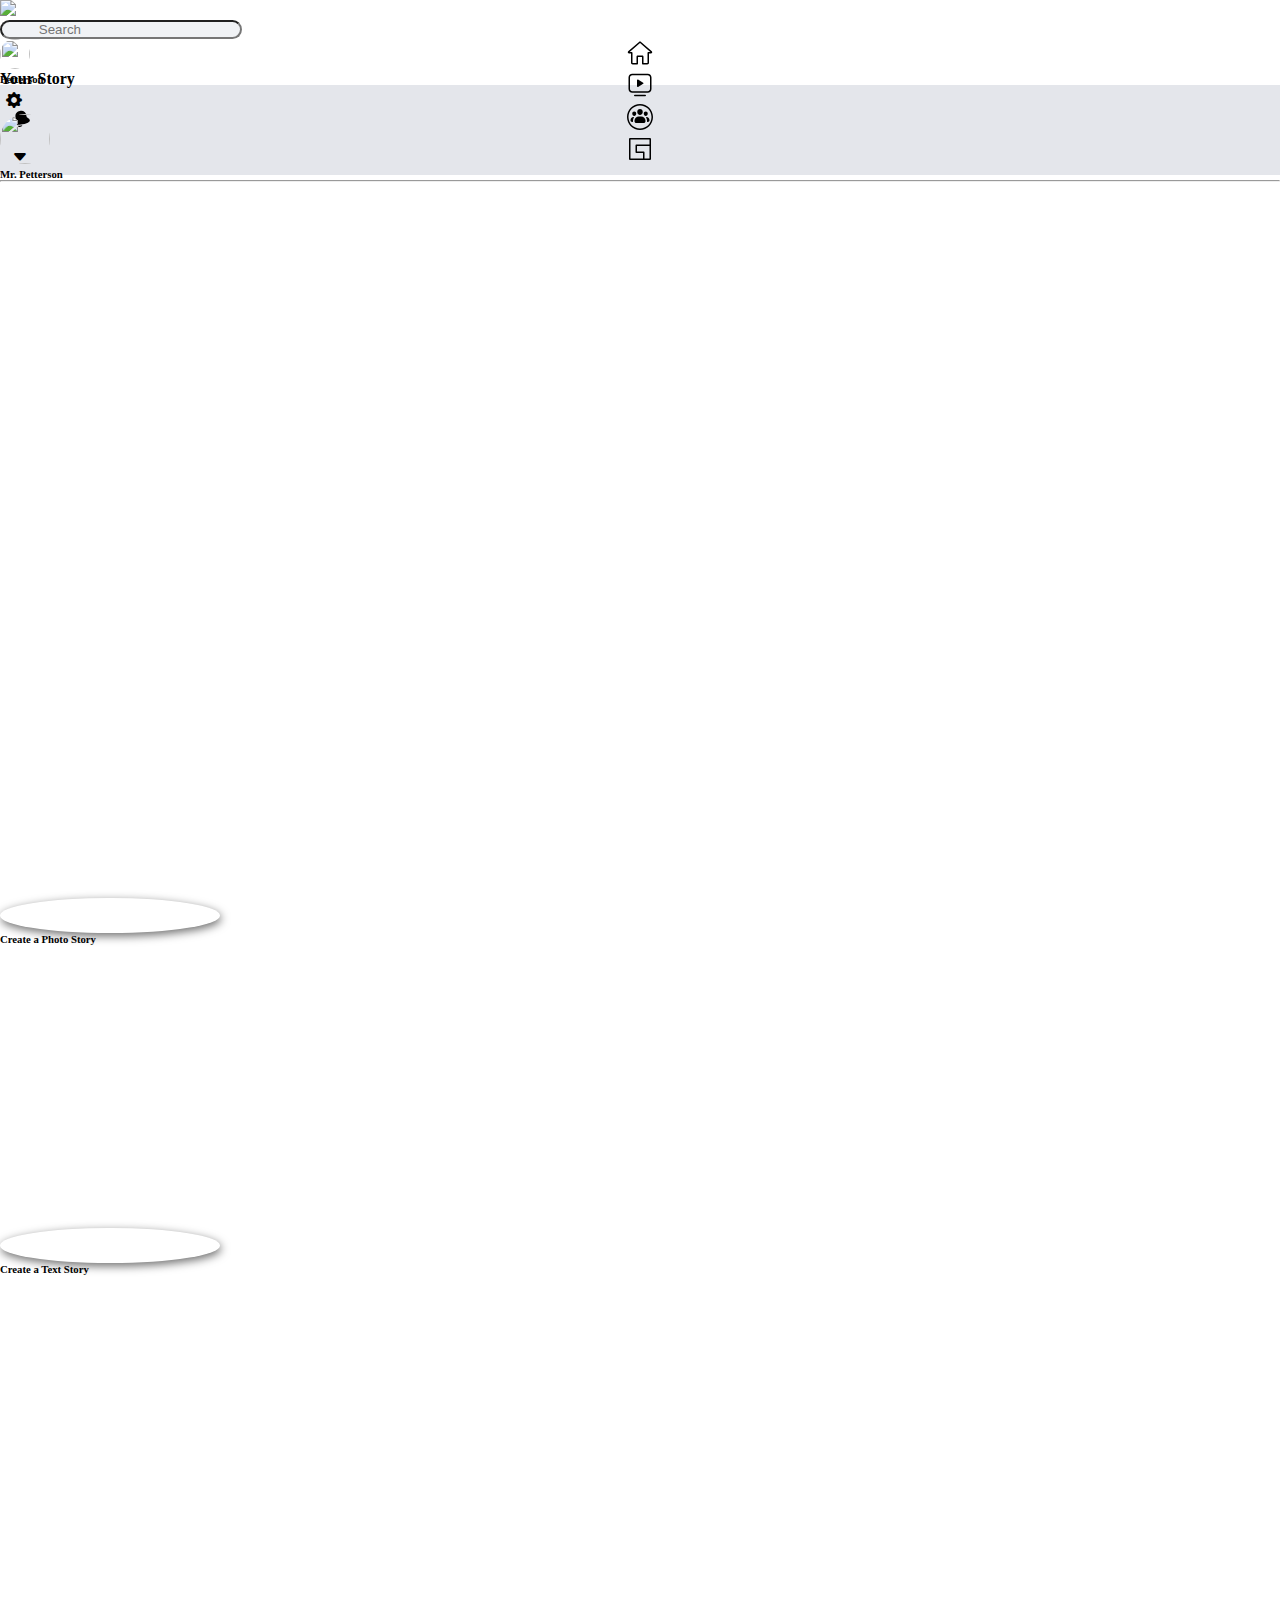
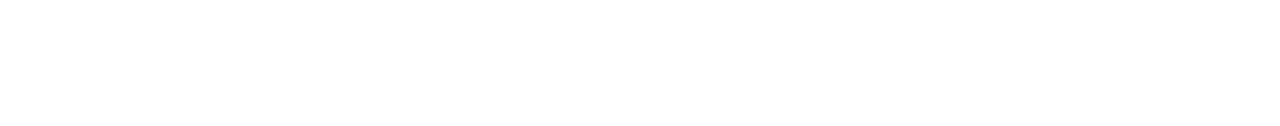
==== index.html @ 504528df "Done" ====
<!DOCTYPE html>
<html lang="en">

<head>
  <meta charset="UTF-8">
  <meta http-equiv="X-UA-Compatible" content="IE=edge">
  <meta name="viewport" content="width=device-width, initial-scale=1.0">
  <!-- LINKS START -->
  <link href="https://cdn.jsdelivr.net/npm/bootstrap@5.0.2/dist/css/bootstrap.min.css" rel="stylesheet"
    integrity="sha384-EVSTQN3/azprG1Anm3QDgpJLIm9Nao0Yz1ztcQTwFspd3yD65VohhpuuCOmLASjC" crossorigin="anonymous">
  <link rel="stylesheet" href="https://pro.fontawesome.com/releases/v5.10.0/css/all.css"
    integrity="sha384-AYmEC3Yw5cVb3ZcuHtOA93w35dYTsvhLPVnYs9eStHfGJvOvKxVfELGroGkvsg+p" crossorigin="anonymous" />
  <link rel="stylesheet" href="https://cdn.jsdelivr.net/npm/bootstrap-icons@1.5.0/font/bootstrap-icons.css">
  <link rel="stylesheet" href="assets/style.css">
  <!-- LINKS END -->
  <title>Page 1</title>
</head>

<body>
  <!-- HEADER START -->
  <div class="headerContainer position-relative w-100 shadow-sm bg-white px-2">
    <div class="d-flex justify-content-between align-items-center h-100">
      <div class="d-flex align-items-center">
        <img width="18%" src="https://img.icons8.com/glyph-neue/64/4a90e2/facebook-new.png" />
        <div class="position-relative mt-1">
          <input class="searhField ms-2 h-100 border-0 py-2" type="text" placeholder="Search">
          <div class="searchIcon position-absolute">
            <i class="fas fa-search"></i>
          </div>
        </div>
      </div>
      <div class="centerIcons d-flex">
        <div>
          <svg viewBox="0 0 28 28" class="a8c37x1j ms05siws hwsy1cff b7h9ocf4 em6zcovv" height="28" width="28">
            <path
              d="M17.5 23.979 21.25 23.979C21.386 23.979 21.5 23.864 21.5 23.729L21.5 13.979C21.5 13.427 21.949 12.979 22.5 12.979L24.33 12.979 14.017 4.046 3.672 12.979 5.5 12.979C6.052 12.979 6.5 13.427 6.5 13.979L6.5 23.729C6.5 23.864 6.615 23.979 6.75 23.979L10.5 23.979 10.5 17.729C10.5 17.04 11.061 16.479 11.75 16.479L16.25 16.479C16.939 16.479 17.5 17.04 17.5 17.729L17.5 23.979ZM21.25 25.479 17 25.479C16.448 25.479 16 25.031 16 24.479L16 18.327C16 18.135 15.844 17.979 15.652 17.979L12.348 17.979C12.156 17.979 12 18.135 12 18.327L12 24.479C12 25.031 11.552 25.479 11 25.479L6.75 25.479C5.784 25.479 5 24.695 5 23.729L5 14.479 3.069 14.479C2.567 14.479 2.079 14.215 1.868 13.759 1.63 13.245 1.757 12.658 2.175 12.29L13.001 2.912C13.248 2.675 13.608 2.527 13.989 2.521 14.392 2.527 14.753 2.675 15.027 2.937L25.821 12.286C25.823 12.288 25.824 12.289 25.825 12.29 26.244 12.658 26.371 13.245 26.133 13.759 25.921 14.215 25.434 14.479 24.931 14.479L23 14.479 23 23.729C23 24.695 22.217 25.479 21.25 25.479Z">
            </path>
          </svg>
        </div>
        <div class="ms-5">
          <svg viewBox="0 0 28 28" class="a8c37x1j ms05siws hwsy1cff b7h9ocf4 em6zcovv" height="28" width="28">
            <path
              d="M8.75 25.25C8.336 25.25 8 24.914 8 24.5 8 24.086 8.336 23.75 8.75 23.75L19.25 23.75C19.664 23.75 20 24.086 20 24.5 20 24.914 19.664 25.25 19.25 25.25L8.75 25.25ZM17.163 12.846 12.055 15.923C11.591 16.202 11 15.869 11 15.327L11 9.172C11 8.631 11.591 8.297 12.055 8.576L17.163 11.654C17.612 11.924 17.612 12.575 17.163 12.846ZM21.75 20.25C22.992 20.25 24 19.242 24 18L24 6.5C24 5.258 22.992 4.25 21.75 4.25L6.25 4.25C5.008 4.25 4 5.258 4 6.5L4 18C4 19.242 5.008 20.25 6.25 20.25L21.75 20.25ZM21.75 21.75 6.25 21.75C4.179 21.75 2.5 20.071 2.5 18L2.5 6.5C2.5 4.429 4.179 2.75 6.25 2.75L21.75 2.75C23.821 2.75 25.5 4.429 25.5 6.5L25.5 18C25.5 20.071 23.821 21.75 21.75 21.75Z">
            </path>
          </svg>
        </div>
        <div class="ms-5">
          <svg viewBox="0 0 28 28" class="a8c37x1j ms05siws hwsy1cff b7h9ocf4 em6zcovv" height="28" width="28">
            <path
              d="M25.5 14C25.5 7.649 20.351 2.5 14 2.5 7.649 2.5 2.5 7.649 2.5 14 2.5 20.351 7.649 25.5 14 25.5 20.351 25.5 25.5 20.351 25.5 14ZM27 14C27 21.18 21.18 27 14 27 6.82 27 1 21.18 1 14 1 6.82 6.82 1 14 1 21.18 1 27 6.82 27 14ZM7.479 14 7.631 14C7.933 14 8.102 14.338 7.934 14.591 7.334 15.491 6.983 16.568 6.983 17.724L6.983 18.221C6.983 18.342 6.99 18.461 7.004 18.578 7.03 18.802 6.862 19 6.637 19L6.123 19C5.228 19 4.5 18.25 4.5 17.327 4.5 15.492 5.727 14 7.479 14ZM20.521 14C22.274 14 23.5 15.492 23.5 17.327 23.5 18.25 22.772 19 21.878 19L21.364 19C21.139 19 20.97 18.802 20.997 18.578 21.01 18.461 21.017 18.342 21.017 18.221L21.017 17.724C21.017 16.568 20.667 15.491 20.067 14.591 19.899 14.338 20.067 14 20.369 14L20.521 14ZM8.25 13C7.147 13 6.25 11.991 6.25 10.75 6.25 9.384 7.035 8.5 8.25 8.5 9.465 8.5 10.25 9.384 10.25 10.75 10.25 11.991 9.353 13 8.25 13ZM19.75 13C18.647 13 17.75 11.991 17.75 10.75 17.75 9.384 18.535 8.5 19.75 8.5 20.965 8.5 21.75 9.384 21.75 10.75 21.75 11.991 20.853 13 19.75 13ZM15.172 13.5C17.558 13.5 19.5 15.395 19.5 17.724L19.5 18.221C19.5 19.202 18.683 20 17.677 20L10.323 20C9.317 20 8.5 19.202 8.5 18.221L8.5 17.724C8.5 15.395 10.441 13.5 12.828 13.5L15.172 13.5ZM16.75 9C16.75 10.655 15.517 12 14 12 12.484 12 11.25 10.655 11.25 9 11.25 7.15 12.304 6 14 6 15.697 6 16.75 7.15 16.75 9Z">
            </path>
          </svg>
        </div>
        <div class="ms-5">
          <svg viewBox="0 0 28 28" class="a8c37x1j ms05siws hwsy1cff b7h9ocf4 em6zcovv" height="28" width="28">
            <path
              d="M23.5 9.5H10.25a.75.75 0 00-.75.75v7c0 .414.336.75.75.75H17v5.5H4.5v-19h19v5zm0 14h-5v-6.25a.75.75 0 00-.75-.75H11V11h12.5v12.5zm1.5.25V4.25C25 3.561 24.439 3 23.75 3H4.25C3.561 3 3 3.561 3 4.25v19.5c0 .689.561 1.25 1.25 1.25h19.5c.689 0 1.25-.561 1.25-1.25z">
            </path>
          </svg>
        </div>
      </div>
      <div class="d-flex">
        <div class="d-flex align-items-center placeholderImg">
          <img
            src="https://thumbs.dreamstime.com/b/person-gray-photo-placeholder-man-t-shirt-white-background-147541161.jpg"
            alt="">
          <h6 class="ms-2 mb-0">Petterson</h6>
        </div>
        <div class="d-flex align-items-center ms-4">
          <div class="iconBg rounded-circle">
            <i class="fa fa-th"></i>
          </div>
          <div class="iconBg rounded-circle ms-3">
            <svg viewBox="0 0 28 28" alt="" class="a8c37x1j ms05siws hwsy1cff b7h9ocf4 fzdkajry" height="20" width="20">
              <path
                d="M7.847 23.488C9.207 23.488 11.443 23.363 14.467 22.806 13.944 24.228 12.581 25.247 10.98 25.247 9.649 25.247 8.483 24.542 7.825 23.488L7.847 23.488ZM24.923 15.73C25.17 17.002 24.278 18.127 22.27 19.076 21.17 19.595 18.724 20.583 14.684 21.369 11.568 21.974 9.285 22.113 7.848 22.113 7.421 22.113 7.068 22.101 6.79 22.085 4.574 21.958 3.324 21.248 3.077 19.976 2.702 18.049 3.295 17.305 4.278 16.073L4.537 15.748C5.2 14.907 5.459 14.081 5.035 11.902 4.086 7.022 6.284 3.687 11.064 2.753 15.846 1.83 19.134 4.096 20.083 8.977 20.506 11.156 21.056 11.824 21.986 12.355L21.986 12.356 22.348 12.561C23.72 13.335 24.548 13.802 24.923 15.73Z">
              </path>
            </svg>
          </div>
          <div class="iconBg rounded-circle ms-3">
            <i class="bi bi-caret-down-fill"></i>
          </div>
        </div>
      </div>
    </div>
  </div>
  <!-- HEADER END -->

  <!-- BODY START -->
  <div class="container-fluid">
    <div class="row">
      <div class="fullHeight col-3 shadow py-2">
        <div class="d-flex justify-content-between align-items-center">
          <h4 class="mb-0">Your Story</h4>
          <div class="iconBg2 rounded-circle">
            <i class="bi bi-gear-fill h5"></i>
          </div>
        </div>

        <div class="d-flex align-items-center mt-3">
          <div class="placeholderImg2">
            <img
              src="https://thumbs.dreamstime.com/b/person-gray-photo-placeholder-man-t-shirt-white-background-147541161.jpg"
              alt="">
          </div>
          <h6 class="mb-0 ms-3">Mr. Petterson</h6>
        </div>

        <hr>

      </div>
      <div class="fullHeight col-9 d-flex justify-content-center align-items-center">
        <div class="creatPhoto d-flex flex-column justify-content-center align-items-center">
          <div class="cardIconCont">
            <i class="picIcon"></i>
          </div>
          <h6 class="mt-2 text-white">Create a Photo Story</h6>
        </div>
        <div class="createText d-flex flex-column justify-content-center align-items-center ms-4">
          <div class="cardIconCont">
            <i class="textIcon"></i>
          </div>
          <h6 class="mt-2 text-white">Create a Text Story</h6>
        </div>
      </div>
    </div>
  </div>
  <!-- BODY END -->


</body>

</html>
---- assets/style.css ----
* {
  padding: 0%;
  margin: 0%;
  -webkit-box-sizing: border-box;
          box-sizing: border-box;
}

.headerContainer {
  height: 70px;
}

.headerContainer input:focus {
  outline: none;
}

.searhField {
  background-color: #f0f2f5;
  border-radius: 50px;
  padding: 0rem 1.5rem 0rem 2.3rem;
}

.searchIcon {
  top: 50%;
  left: 8%;
  -webkit-transform: translateY(-50%);
          transform: translateY(-50%);
}

.searchIcon i {
  color: #cccc;
}

.centerIcons {
  position: absolute;
  left: 50%;
  -webkit-transform: translateX(-50%);
          transform: translateX(-50%);
}

.placeholderImg img {
  width: 30px;
  height: 30px;
  border-radius: 50%;
}

.iconBg {
  background-color: #e4e6eb;
  padding: 8px 12px;
}

.iconBg2 {
  background-color: #e4e6eb;
  padding: 4px 6px;
}

.placeholderImg2 img {
  width: 50px;
  height: 50px;
  border-radius: 50%;
}

.fullHeight {
  height: 92vh;
}

.creatPhoto {
  cursor: pointer;
  background-image: url(https://static.xx.fbcdn.net/rsrc.php/v3/y7/r/EO1ss3ZHvcD.png?_nc_eui2=AeHKkBe28eQ9qtplAze133zce09gZrPfSR57T2Bms99JHojjTMwDB34H2N5GUBFhZN76ffZqu-uIU-D2N7hYmqD_);
  background-position: 0px 0px;
  background-size: auto;
  width: 220px;
  height: 330px;
  background-repeat: no-repeat;
}

.createText {
  cursor: pointer;
  background-image: url(https://static.xx.fbcdn.net/rsrc.php/v3/y7/r/EO1ss3ZHvcD.png?_nc_eui2=AeHKkBe28eQ9qtplAze133zce09gZrPfSR57T2Bms99JHojjTMwDB34H2N5GUBFhZN76ffZqu-uIU-D2N7hYmqD_);
  background-position: 0px -331px;
  background-size: auto;
  width: 220px;
  height: 330px;
  background-repeat: no-repeat;
}

.createText:hover,
.creatPhoto:hover {
  -webkit-filter: brightness(98%);
          filter: brightness(98%);
}

.picIcon {
  background-image: url(https://static.xx.fbcdn.net/rsrc.php/v3/yQ/r/4QNFoN4aBJ1.png?_nc_eui2=AeGBXnZ7yaBQiSb2518P0o1MHM_D-cRPnNkcz8P5xE-c2cdJlzrywqMycAQAoXUbaCuhgPQSFVwaR8DD_zblhP83);
  background-position: 0px -325px;
  background-size: auto;
  width: 20px;
  height: 20px;
  background-repeat: no-repeat;
  display: inline-block;
}

.textIcon2 {
  background-image: url(https://static.xx.fbcdn.net/rsrc.php/v3/y7/r/EO1ss3ZHvcD.png?_nc_eui2=AeHKkBe28eQ9qtplAze133zce09gZrPfSR57T2Bms99JHojjTMwDB34H2N5GUBFhZN76ffZqu-uIU-D2N7hYmqD_);
  background-position: 0px -662px;
  background-size: auto;
  width: 20px;
  height: 20px;
  background-repeat: no-repeat;
  display: inline-block;
}

.textIcon {
  background-image: url(https://static.xx.fbcdn.net/rsrc.php/v3/y7/r/EO1ss3ZHvcD.png?_nc_eui2=AeHKkBe28eQ9qtplAze133zce09gZrPfSR57T2Bms99JHojjTMwDB34H2N5GUBFhZN76ffZqu-uIU-D2N7hYmqD_);
  background-position: 0px -662px;
  background-size: auto;
  width: 20px;
  height: 20px;
  background-repeat: no-repeat;
  display: inline-block;
}

.cardIconCont {
  background-color: #fff;
  padding: 0.5rem 0.6rem 0.2rem 0.6rem;
  border-radius: 50%;
  -webkit-box-shadow: 1px 3px 10px #6d6d6d;
          box-shadow: 1px 3px 10px #6d6d6d;
}
/*# sourceMappingURL=style.css.map */
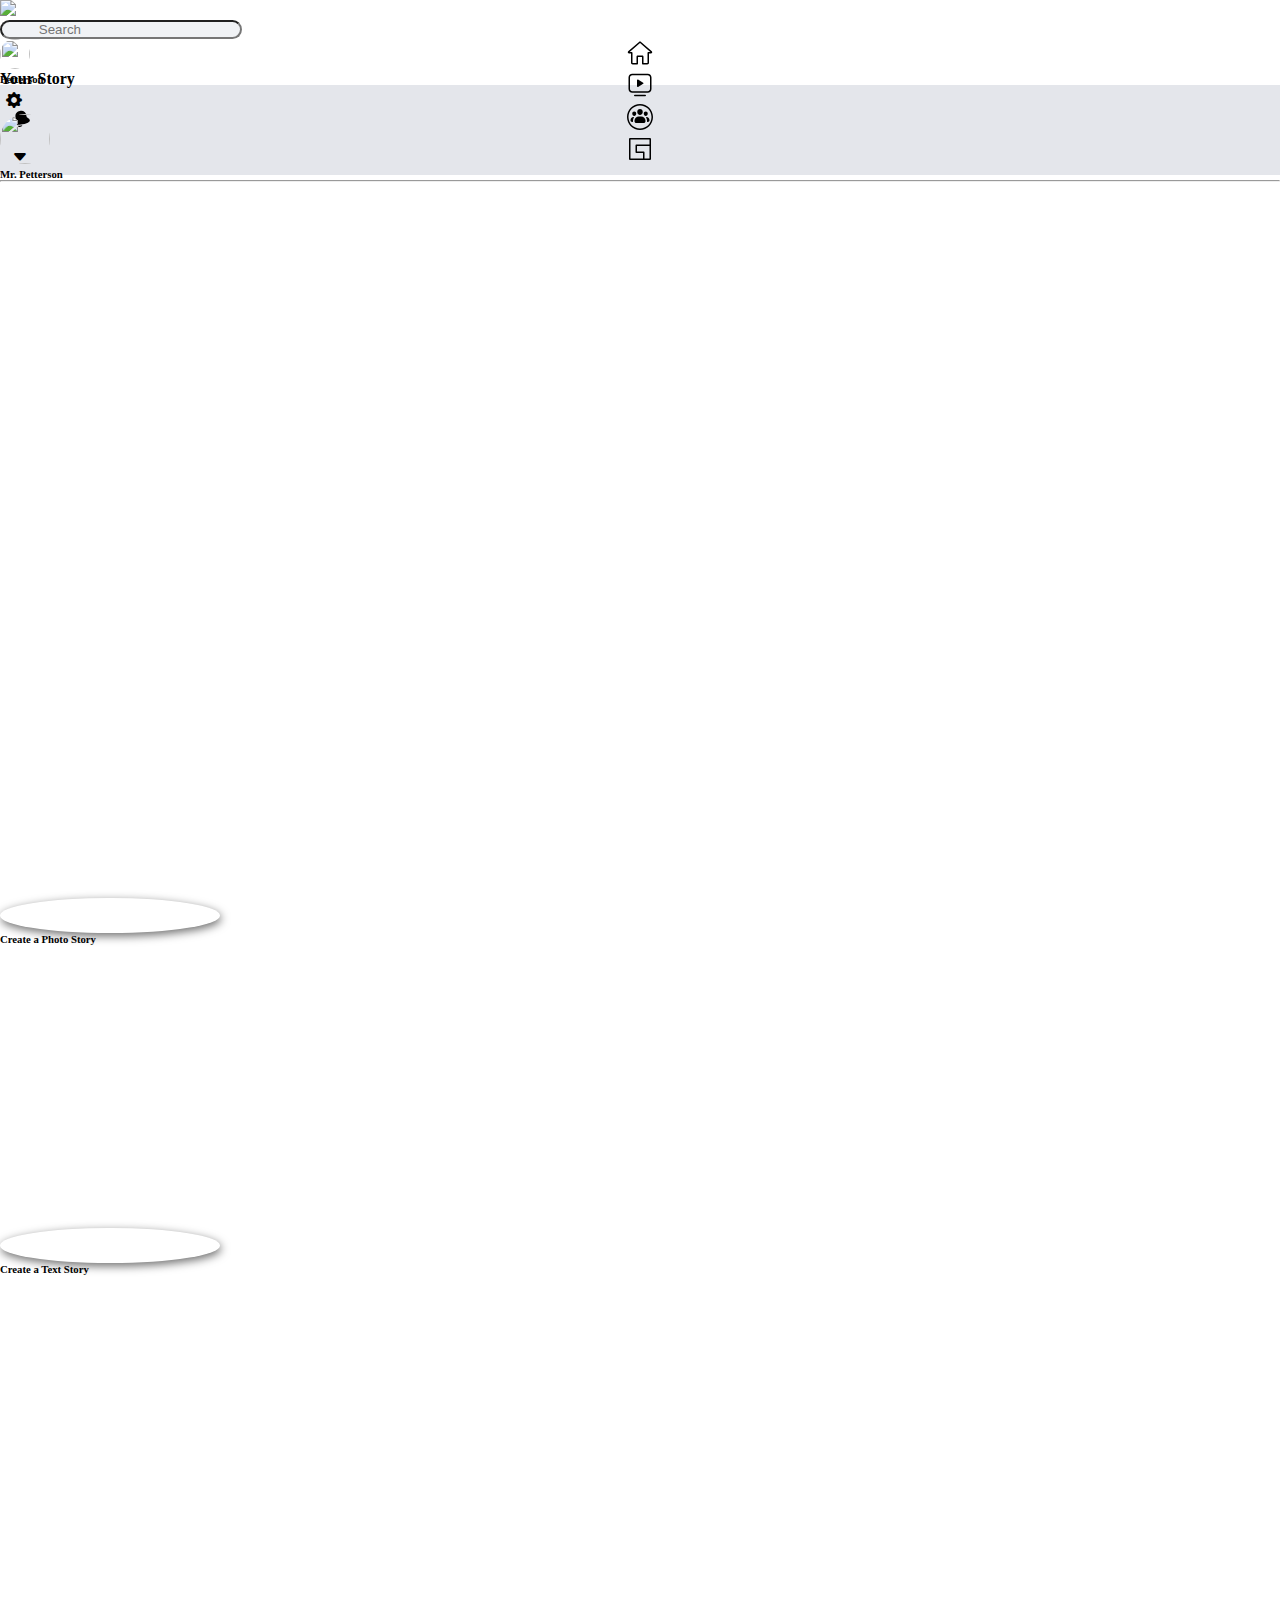
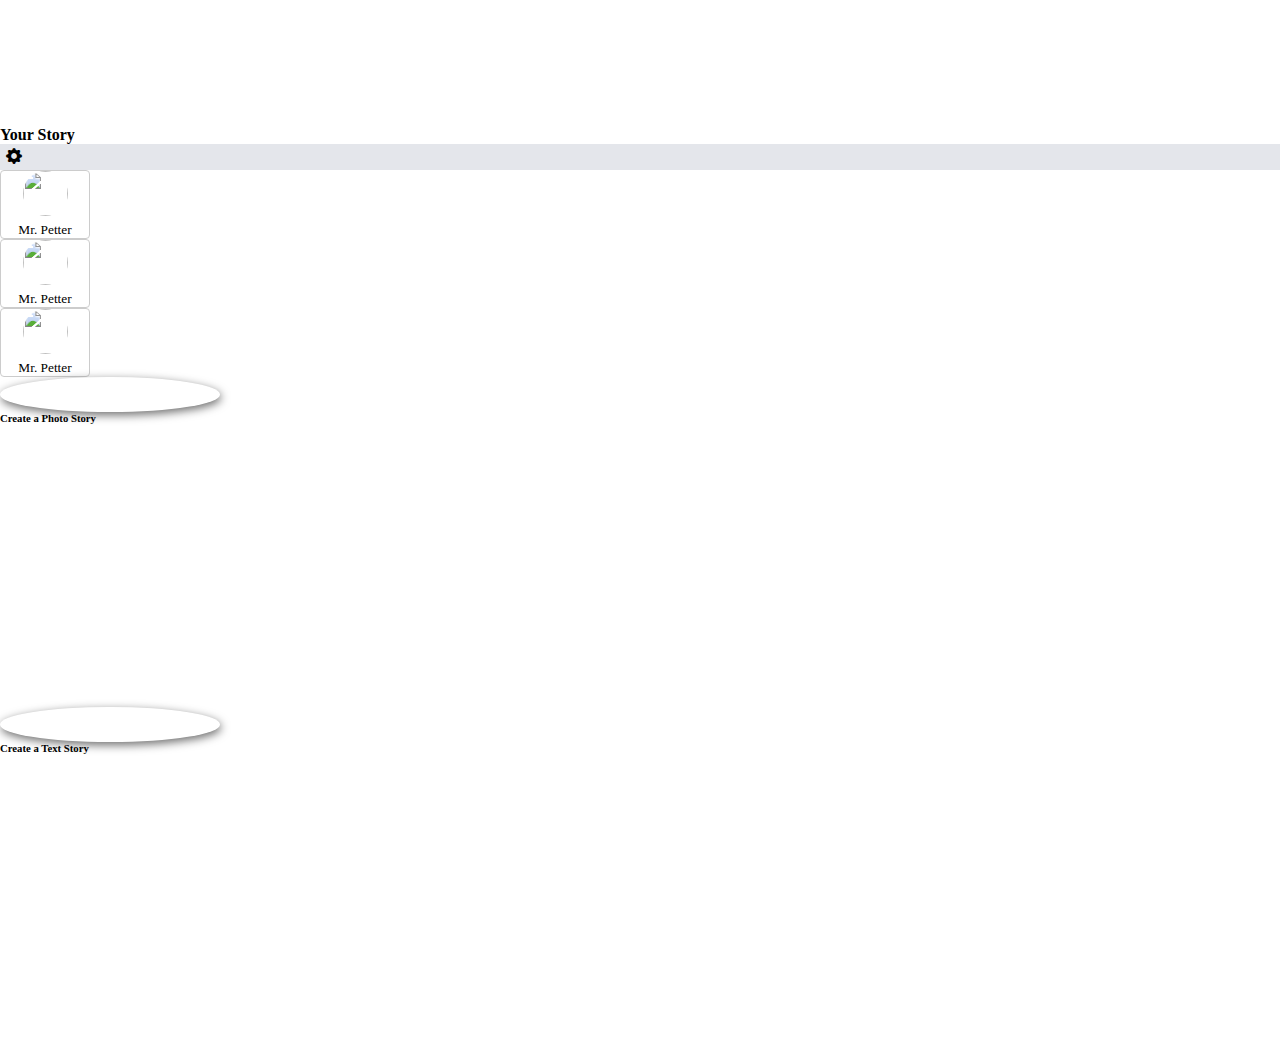
==== commit 114e6d58: "completed" ====
--- a/index.html
+++ b/index.html
@@ -11,25 +11,104 @@
   <link rel="stylesheet" href="https://pro.fontawesome.com/releases/v5.10.0/css/all.css"
     integrity="sha384-AYmEC3Yw5cVb3ZcuHtOA93w35dYTsvhLPVnYs9eStHfGJvOvKxVfELGroGkvsg+p" crossorigin="anonymous" />
   <link rel="stylesheet" href="https://cdn.jsdelivr.net/npm/bootstrap-icons@1.5.0/font/bootstrap-icons.css">
+  <link
+			rel="stylesheet"
+			href="https://pro.fontawesome.com/releases/v5.10.0/css/all.css"
+			integrity="sha384-AYmEC3Yw5cVb3ZcuHtOA93w35dYTsvhLPVnYs9eStHfGJvOvKxVfELGroGkvsg+p"
+			crossorigin="anonymous"
+		/>
   <link rel="stylesheet" href="assets/style.css">
   <!-- LINKS END -->
   <title>Page 1</title>
 </head>
 
 <body>
+  <!-- ==== SIDEBAR START ==== -->
+		<div id="sideBarId" class="sideBar">
+			<div class="d-flex flex-column">
+				<div id="closeSidebar" onclick="closeSidebar()" class="align-self-end">
+					<i class="fas fa-times h1"></i>
+				</div>
+				<ul class="list-unstyled">
+					<li onclick="closeSidebar()" class="mt-3">
+					      <div class="d-flex justify-content-around">
+        <div>
+          <svg viewBox="0 0 28 28" class="a8c37x1j ms05siws hwsy1cff b7h9ocf4 em6zcovv" height="28" width="28">
+            <path
+              d="M17.5 23.979 21.25 23.979C21.386 23.979 21.5 23.864 21.5 23.729L21.5 13.979C21.5 13.427 21.949 12.979 22.5 12.979L24.33 12.979 14.017 4.046 3.672 12.979 5.5 12.979C6.052 12.979 6.5 13.427 6.5 13.979L6.5 23.729C6.5 23.864 6.615 23.979 6.75 23.979L10.5 23.979 10.5 17.729C10.5 17.04 11.061 16.479 11.75 16.479L16.25 16.479C16.939 16.479 17.5 17.04 17.5 17.729L17.5 23.979ZM21.25 25.479 17 25.479C16.448 25.479 16 25.031 16 24.479L16 18.327C16 18.135 15.844 17.979 15.652 17.979L12.348 17.979C12.156 17.979 12 18.135 12 18.327L12 24.479C12 25.031 11.552 25.479 11 25.479L6.75 25.479C5.784 25.479 5 24.695 5 23.729L5 14.479 3.069 14.479C2.567 14.479 2.079 14.215 1.868 13.759 1.63 13.245 1.757 12.658 2.175 12.29L13.001 2.912C13.248 2.675 13.608 2.527 13.989 2.521 14.392 2.527 14.753 2.675 15.027 2.937L25.821 12.286C25.823 12.288 25.824 12.289 25.825 12.29 26.244 12.658 26.371 13.245 26.133 13.759 25.921 14.215 25.434 14.479 24.931 14.479L23 14.479 23 23.729C23 24.695 22.217 25.479 21.25 25.479Z">
+            </path>
+          </svg>
+        </div>
+        <div class="ms-2 ms-md-3 ms-lg-5">
+          <svg viewBox="0 0 28 28" class="a8c37x1j ms05siws hwsy1cff b7h9ocf4 em6zcovv" height="28" width="28">
+            <path
+              d="M8.75 25.25C8.336 25.25 8 24.914 8 24.5 8 24.086 8.336 23.75 8.75 23.75L19.25 23.75C19.664 23.75 20 24.086 20 24.5 20 24.914 19.664 25.25 19.25 25.25L8.75 25.25ZM17.163 12.846 12.055 15.923C11.591 16.202 11 15.869 11 15.327L11 9.172C11 8.631 11.591 8.297 12.055 8.576L17.163 11.654C17.612 11.924 17.612 12.575 17.163 12.846ZM21.75 20.25C22.992 20.25 24 19.242 24 18L24 6.5C24 5.258 22.992 4.25 21.75 4.25L6.25 4.25C5.008 4.25 4 5.258 4 6.5L4 18C4 19.242 5.008 20.25 6.25 20.25L21.75 20.25ZM21.75 21.75 6.25 21.75C4.179 21.75 2.5 20.071 2.5 18L2.5 6.5C2.5 4.429 4.179 2.75 6.25 2.75L21.75 2.75C23.821 2.75 25.5 4.429 25.5 6.5L25.5 18C25.5 20.071 23.821 21.75 21.75 21.75Z">
+            </path>
+          </svg>
+        </div>
+        <div class="ms-2 ms-md-3 ms-lg-5">
+          <svg viewBox="0 0 28 28" class="a8c37x1j ms05siws hwsy1cff b7h9ocf4 em6zcovv" height="28" width="28">
+            <path
+              d="M25.5 14C25.5 7.649 20.351 2.5 14 2.5 7.649 2.5 2.5 7.649 2.5 14 2.5 20.351 7.649 25.5 14 25.5 20.351 25.5 25.5 20.351 25.5 14ZM27 14C27 21.18 21.18 27 14 27 6.82 27 1 21.18 1 14 1 6.82 6.82 1 14 1 21.18 1 27 6.82 27 14ZM7.479 14 7.631 14C7.933 14 8.102 14.338 7.934 14.591 7.334 15.491 6.983 16.568 6.983 17.724L6.983 18.221C6.983 18.342 6.99 18.461 7.004 18.578 7.03 18.802 6.862 19 6.637 19L6.123 19C5.228 19 4.5 18.25 4.5 17.327 4.5 15.492 5.727 14 7.479 14ZM20.521 14C22.274 14 23.5 15.492 23.5 17.327 23.5 18.25 22.772 19 21.878 19L21.364 19C21.139 19 20.97 18.802 20.997 18.578 21.01 18.461 21.017 18.342 21.017 18.221L21.017 17.724C21.017 16.568 20.667 15.491 20.067 14.591 19.899 14.338 20.067 14 20.369 14L20.521 14ZM8.25 13C7.147 13 6.25 11.991 6.25 10.75 6.25 9.384 7.035 8.5 8.25 8.5 9.465 8.5 10.25 9.384 10.25 10.75 10.25 11.991 9.353 13 8.25 13ZM19.75 13C18.647 13 17.75 11.991 17.75 10.75 17.75 9.384 18.535 8.5 19.75 8.5 20.965 8.5 21.75 9.384 21.75 10.75 21.75 11.991 20.853 13 19.75 13ZM15.172 13.5C17.558 13.5 19.5 15.395 19.5 17.724L19.5 18.221C19.5 19.202 18.683 20 17.677 20L10.323 20C9.317 20 8.5 19.202 8.5 18.221L8.5 17.724C8.5 15.395 10.441 13.5 12.828 13.5L15.172 13.5ZM16.75 9C16.75 10.655 15.517 12 14 12 12.484 12 11.25 10.655 11.25 9 11.25 7.15 12.304 6 14 6 15.697 6 16.75 7.15 16.75 9Z">
+            </path>
+          </svg>
+        </div>
+        <div class="ms-2 ms-md-3 ms-lg-5">
+          <svg viewBox="0 0 28 28" class="a8c37x1j ms05siws hwsy1cff b7h9ocf4 em6zcovv" height="28" width="28">
+            <path
+              d="M23.5 9.5H10.25a.75.75 0 00-.75.75v7c0 .414.336.75.75.75H17v5.5H4.5v-19h19v5zm0 14h-5v-6.25a.75.75 0 00-.75-.75H11V11h12.5v12.5zm1.5.25V4.25C25 3.561 24.439 3 23.75 3H4.25C3.561 3 3 3.561 3 4.25v19.5c0 .689.561 1.25 1.25 1.25h19.5c.689 0 1.25-.561 1.25-1.25z">
+            </path>
+          </svg>
+        </div>
+      </div>
+
+					</li>
+					<li onclick="closeSidebar()" class="mt-3">
+      <div class="">
+        <div class="d-flex align-items-center justify-content-around mt-4">
+          <div class="iconBg rounded-circle">
+            <i class="fa fa-th"></i>
+          </div>
+          <div class="iconBg rounded-circle ms-3">
+            <svg viewBox="0 0 28 28" alt="" class="a8c37x1j ms05siws hwsy1cff b7h9ocf4 fzdkajry" height="20" width="20">
+              <path
+                d="M7.847 23.488C9.207 23.488 11.443 23.363 14.467 22.806 13.944 24.228 12.581 25.247 10.98 25.247 9.649 25.247 8.483 24.542 7.825 23.488L7.847 23.488ZM24.923 15.73C25.17 17.002 24.278 18.127 22.27 19.076 21.17 19.595 18.724 20.583 14.684 21.369 11.568 21.974 9.285 22.113 7.848 22.113 7.421 22.113 7.068 22.101 6.79 22.085 4.574 21.958 3.324 21.248 3.077 19.976 2.702 18.049 3.295 17.305 4.278 16.073L4.537 15.748C5.2 14.907 5.459 14.081 5.035 11.902 4.086 7.022 6.284 3.687 11.064 2.753 15.846 1.83 19.134 4.096 20.083 8.977 20.506 11.156 21.056 11.824 21.986 12.355L21.986 12.356 22.348 12.561C23.72 13.335 24.548 13.802 24.923 15.73Z">
+              </path>
+            </svg>
+          </div>
+          <div class="iconBg rounded-circle ms-3">
+            <i class="bi bi-caret-down-fill"></i>
+          </div>
+        </div>
+                <div class="d-flex justify-content-center align-items-center placeholderImg mt-3">
+          <img
+            src="https://thumbs.dreamstime.com/b/person-gray-photo-placeholder-man-t-shirt-white-background-147541161.jpg"
+            alt="">
+          <h6 class="ms-2 mb-0">Petterson</h6>
+        </div>
+
+      </div>
+					</li>
+				</ul>
+			</div>
+		</div>
+		<!-- ==== SIDEBAR END ==== -->
+
+
+
   <!-- HEADER START -->
   <div class="headerContainer position-relative w-100 shadow-sm bg-white px-2">
     <div class="d-flex justify-content-between align-items-center h-100">
       <div class="d-flex align-items-center">
-        <img width="18%" src="https://img.icons8.com/glyph-neue/64/4a90e2/facebook-new.png" />
-        <div class="position-relative mt-1">
+        <img class="logo" src="https://img.icons8.com/glyph-neue/64/4a90e2/facebook-new.png" />
+        <div class="position-relative d-none d-md-block mt-1">
           <input class="searhField ms-2 h-100 border-0 py-2" type="text" placeholder="Search">
           <div class="searchIcon position-absolute">
             <i class="fas fa-search"></i>
           </div>
         </div>
       </div>
-      <div class="centerIcons d-flex">
+      <div class="centerIcons d-none d-md-flex">
         <div>
           <svg viewBox="0 0 28 28" class="a8c37x1j ms05siws hwsy1cff b7h9ocf4 em6zcovv" height="28" width="28">
             <path
@@ -37,21 +116,21 @@
             </path>
           </svg>
         </div>
-        <div class="ms-5">
+        <div class="ms-2 ms-md-3 ms-lg-5">
           <svg viewBox="0 0 28 28" class="a8c37x1j ms05siws hwsy1cff b7h9ocf4 em6zcovv" height="28" width="28">
             <path
               d="M8.75 25.25C8.336 25.25 8 24.914 8 24.5 8 24.086 8.336 23.75 8.75 23.75L19.25 23.75C19.664 23.75 20 24.086 20 24.5 20 24.914 19.664 25.25 19.25 25.25L8.75 25.25ZM17.163 12.846 12.055 15.923C11.591 16.202 11 15.869 11 15.327L11 9.172C11 8.631 11.591 8.297 12.055 8.576L17.163 11.654C17.612 11.924 17.612 12.575 17.163 12.846ZM21.75 20.25C22.992 20.25 24 19.242 24 18L24 6.5C24 5.258 22.992 4.25 21.75 4.25L6.25 4.25C5.008 4.25 4 5.258 4 6.5L4 18C4 19.242 5.008 20.25 6.25 20.25L21.75 20.25ZM21.75 21.75 6.25 21.75C4.179 21.75 2.5 20.071 2.5 18L2.5 6.5C2.5 4.429 4.179 2.75 6.25 2.75L21.75 2.75C23.821 2.75 25.5 4.429 25.5 6.5L25.5 18C25.5 20.071 23.821 21.75 21.75 21.75Z">
             </path>
           </svg>
         </div>
-        <div class="ms-5">
+        <div class="ms-2 ms-md-3 ms-lg-5">
           <svg viewBox="0 0 28 28" class="a8c37x1j ms05siws hwsy1cff b7h9ocf4 em6zcovv" height="28" width="28">
             <path
               d="M25.5 14C25.5 7.649 20.351 2.5 14 2.5 7.649 2.5 2.5 7.649 2.5 14 2.5 20.351 7.649 25.5 14 25.5 20.351 25.5 25.5 20.351 25.5 14ZM27 14C27 21.18 21.18 27 14 27 6.82 27 1 21.18 1 14 1 6.82 6.82 1 14 1 21.18 1 27 6.82 27 14ZM7.479 14 7.631 14C7.933 14 8.102 14.338 7.934 14.591 7.334 15.491 6.983 16.568 6.983 17.724L6.983 18.221C6.983 18.342 6.99 18.461 7.004 18.578 7.03 18.802 6.862 19 6.637 19L6.123 19C5.228 19 4.5 18.25 4.5 17.327 4.5 15.492 5.727 14 7.479 14ZM20.521 14C22.274 14 23.5 15.492 23.5 17.327 23.5 18.25 22.772 19 21.878 19L21.364 19C21.139 19 20.97 18.802 20.997 18.578 21.01 18.461 21.017 18.342 21.017 18.221L21.017 17.724C21.017 16.568 20.667 15.491 20.067 14.591 19.899 14.338 20.067 14 20.369 14L20.521 14ZM8.25 13C7.147 13 6.25 11.991 6.25 10.75 6.25 9.384 7.035 8.5 8.25 8.5 9.465 8.5 10.25 9.384 10.25 10.75 10.25 11.991 9.353 13 8.25 13ZM19.75 13C18.647 13 17.75 11.991 17.75 10.75 17.75 9.384 18.535 8.5 19.75 8.5 20.965 8.5 21.75 9.384 21.75 10.75 21.75 11.991 20.853 13 19.75 13ZM15.172 13.5C17.558 13.5 19.5 15.395 19.5 17.724L19.5 18.221C19.5 19.202 18.683 20 17.677 20L10.323 20C9.317 20 8.5 19.202 8.5 18.221L8.5 17.724C8.5 15.395 10.441 13.5 12.828 13.5L15.172 13.5ZM16.75 9C16.75 10.655 15.517 12 14 12 12.484 12 11.25 10.655 11.25 9 11.25 7.15 12.304 6 14 6 15.697 6 16.75 7.15 16.75 9Z">
             </path>
           </svg>
         </div>
-        <div class="ms-5">
+        <div class="ms-2 ms-md-3 ms-lg-5">
           <svg viewBox="0 0 28 28" class="a8c37x1j ms05siws hwsy1cff b7h9ocf4 em6zcovv" height="28" width="28">
             <path
               d="M23.5 9.5H10.25a.75.75 0 00-.75.75v7c0 .414.336.75.75.75H17v5.5H4.5v-19h19v5zm0 14h-5v-6.25a.75.75 0 00-.75-.75H11V11h12.5v12.5zm1.5.25V4.25C25 3.561 24.439 3 23.75 3H4.25C3.561 3 3 3.561 3 4.25v19.5c0 .689.561 1.25 1.25 1.25h19.5c.689 0 1.25-.561 1.25-1.25z">
@@ -59,7 +138,10 @@
           </svg>
         </div>
       </div>
-      <div class="d-flex">
+        <div id="hambergerBtn" class="d-block d-md-none">
+      <i class="fas fa-bars h2 mb-0"></i>
+    </div>
+      <div class="d-none d-md-flex">
         <div class="d-flex align-items-center placeholderImg">
           <img
             src="https://thumbs.dreamstime.com/b/person-gray-photo-placeholder-man-t-shirt-white-background-147541161.jpg"
@@ -86,8 +168,8 @@
   </div>
   <!-- HEADER END -->
 
-  <!-- BODY START -->
-  <div class="container-fluid">
+  <!-- BODY DESKTOP START -->
+  <div class="container-fluid d-none d-md-block">
     <div class="row">
       <div class="fullHeight col-3 shadow py-2">
         <div class="d-flex justify-content-between align-items-center">
@@ -125,9 +207,73 @@
       </div>
     </div>
   </div>
-  <!-- BODY END -->
-
-
+  <!-- BODY DESKTOP END -->
+
+  <!-- BODY MOBILE START -->
+  <div class="d-block d-md-none">
+    <div class="shadow">
+       <div class="d-flex justify-content-between align-items-center px-2 py-2">
+          <h4 class="mb-0">Your Story</h4>
+          <div class="iconBg2 rounded-circle">
+            <i class="bi bi-gear-fill h5"></i>
+          </div>
+        </div>
+
+        <div class="d-flex w-100 px-2 pb-2 overflow-scroll">
+          <div class="storyCardMobile">
+                        <img
+              src="https://thumbs.dreamstime.com/b/person-gray-photo-placeholder-man-t-shirt-white-background-147541161.jpg"
+              alt="">
+              <div>
+                <small class="py-1">
+                  Mr. Petter
+                </small>
+              </div>
+          </div>
+          <div class="storyCardMobile">
+                        <img
+              src="https://thumbs.dreamstime.com/b/person-gray-photo-placeholder-man-t-shirt-white-background-147541161.jpg"
+              alt="">
+              <div>
+                <small class="py-1">
+                  Mr. Petter
+                </small>
+              </div>
+          </div>
+          <div class="storyCardMobile">
+                        <img
+              src="https://thumbs.dreamstime.com/b/person-gray-photo-placeholder-man-t-shirt-white-background-147541161.jpg"
+              alt="">
+              <div>
+                <small class="py-1">
+                  Mr. Petter
+                </small>
+              </div>
+          </div>
+        </div>
+    </div>
+
+    <div>
+            <div class="mt-4 d-flex flex-column justify-content-center align-items-center">
+        <div class="creatPhoto d-flex flex-column justify-content-center align-items-center">
+          <div class="cardIconCont">
+            <i class="picIcon"></i>
+          </div>
+          <h6 class="mt-2 text-white">Create a Photo Story</h6>
+        </div>
+        <div class="createText d-flex flex-column justify-content-center align-items-center mt-4">
+          <div class="cardIconCont">
+            <i class="textIcon"></i>
+          </div>
+          <h6 class="mt-2 text-white">Create a Text Story</h6>
+        </div>
+      </div>
+
+    </div>
+  </div>
+  <!-- BODY MOBILE END -->
+
+<script src="assets/script.js"></script>
 </body>
 
 </html>--- a/assets/style.css
+++ b/assets/style.css
@@ -5,6 +5,32 @@
           box-sizing: border-box;
 }
 
+body {
+  overflow-x: hidden;
+}
+
+.sideBar {
+  position: fixed;
+  top: 50%;
+  left: 50%;
+  right: 0%;
+  bottom: 0%;
+  -webkit-transform: translate(-50%, -50%);
+          transform: translate(-50%, -50%);
+  background-color: #fff;
+  z-index: 99999;
+  display: none;
+  opacity: 0;
+  -webkit-transition: 2s;
+  transition: 2s;
+}
+
+#closeSidebar {
+  padding-top: 18px;
+  padding-right: 10px;
+  cursor: pointer;
+}
+
 .headerContainer {
   height: 70px;
 }
@@ -48,6 +74,16 @@
   padding: 8px 12px;
 }
 
+.logo {
+  width: 18%;
+}
+
+@media screen and (max-width: 768px) {
+  .logo {
+    width: 90%;
+  }
+}
+
 .iconBg2 {
   background-color: #e4e6eb;
   padding: 4px 6px;
@@ -99,6 +135,12 @@
   display: inline-block;
 }
 
+.textIcon2Cont {
+  background-color: #e7e7e7;
+  padding: 6px 8px 2px 8px;
+  border-radius: 50%;
+}
+
 .textIcon2 {
   background-image: url(https://static.xx.fbcdn.net/rsrc.php/v3/y7/r/EO1ss3ZHvcD.png?_nc_eui2=AeHKkBe28eQ9qtplAze133zce09gZrPfSR57T2Bms99JHojjTMwDB34H2N5GUBFhZN76ffZqu-uIU-D2N7hYmqD_);
   background-position: 0px -662px;
@@ -126,4 +168,180 @@
   -webkit-box-shadow: 1px 3px 10px #6d6d6d;
           box-shadow: 1px 3px 10px #6d6d6d;
 }
+
+.shareBtn {
+  left: 0%;
+  bottom: 0%;
+}
+
+.shareBtn button:nth-child(1) {
+  background: #e4e6eb;
+  width: 40%;
+}
+
+.shareBtn button:nth-child(2) {
+  background: #1877f2;
+  width: 60%;
+}
+
+.textWrite {
+  height: 92%;
+  width: 90%;
+}
+
+.textWrite .darkSection {
+  width: 100%;
+  height: 95.5%;
+  background: #18191a;
+}
+
+.textWrite .darkSection .typeImg {
+  width: 340px;
+  height: 100%;
+  margin: auto;
+  padding: 1rem 0rem;
+}
+
+.textWrite .darkSection .typeImg img {
+  width: 100%;
+  height: 100%;
+  border-radius: 12px;
+}
+
+.textWrite .darkSection .typeImg .typeText {
+  position: absolute;
+  left: 50%;
+  top: 0%;
+  -webkit-transform: translateX(-50%);
+          transform: translateX(-50%);
+  width: 100%;
+  height: 100%;
+  display: -webkit-box;
+  display: -ms-flexbox;
+  display: flex;
+  padding: 4rem 0rem;
+}
+
+.textWrite .darkSection .typeImg .typeText textarea {
+  background: transparent;
+  border: none;
+  resize: none;
+  font-size: 2.2rem;
+  color: #fff;
+  text-align: center;
+  font-weight: 900;
+  letter-spacing: 2px;
+  width: 95%;
+  height: 100%;
+  overflow: hidden;
+  margin: auto;
+}
+
+.textWrite .darkSection .typeImg .typeText textarea:focus {
+  outline: none;
+}
+
+.textWrite .darkSection .typeImg .typeText textarea::-webkit-input-placeholder {
+  color: #fff;
+}
+
+.textWrite .darkSection .typeImg .typeText textarea:-ms-input-placeholder {
+  color: #fff;
+}
+
+.textWrite .darkSection .typeImg .typeText textarea::-ms-input-placeholder {
+  color: #fff;
+}
+
+.textWrite .darkSection .typeImg .typeText textarea::placeholder {
+  color: #fff;
+}
+
+.storyCardMobile {
+  width: 90px;
+  height: 100%;
+  border: 1px solid #ccc;
+  border-radius: 4px;
+  text-align: center;
+  margin-right: 15px;
+}
+
+.storyCardMobile img {
+  width: 45px;
+  height: 45px;
+  border-radius: 50%;
+}
+
+.textWrite2 {
+  height: 100%;
+  width: 100%;
+}
+
+.textWrite2 .darkSection {
+  width: 100%;
+  height: 95.5%;
+  background: #18191a;
+}
+
+.textWrite2 .darkSection .typeImg {
+  width: 90%;
+  height: 100%;
+  margin: auto;
+  padding: 1rem 0rem;
+}
+
+.textWrite2 .darkSection .typeImg img {
+  width: 100%;
+  height: 100%;
+  border-radius: 12px;
+}
+
+.textWrite2 .darkSection .typeImg .typeText {
+  position: absolute;
+  left: 50%;
+  top: 0%;
+  -webkit-transform: translateX(-50%);
+          transform: translateX(-50%);
+  width: 100%;
+  height: 100%;
+  display: -webkit-box;
+  display: -ms-flexbox;
+  display: flex;
+  padding: 4rem 0rem;
+}
+
+.textWrite2 .darkSection .typeImg .typeText textarea {
+  background: transparent;
+  border: none;
+  resize: none;
+  font-size: 2.2rem;
+  color: #fff;
+  text-align: center;
+  font-weight: 900;
+  letter-spacing: 2px;
+  width: 95%;
+  height: 100%;
+  overflow: hidden;
+  margin: auto;
+}
+
+.textWrite2 .darkSection .typeImg .typeText textarea:focus {
+  outline: none;
+}
+
+.textWrite2 .darkSection .typeImg .typeText textarea::-webkit-input-placeholder {
+  color: #fff;
+}
+
+.textWrite2 .darkSection .typeImg .typeText textarea:-ms-input-placeholder {
+  color: #fff;
+}
+
+.textWrite2 .darkSection .typeImg .typeText textarea::-ms-input-placeholder {
+  color: #fff;
+}
+
+.textWrite2 .darkSection .typeImg .typeText textarea::placeholder {
+  color: #fff;
+}
 /*# sourceMappingURL=style.css.map */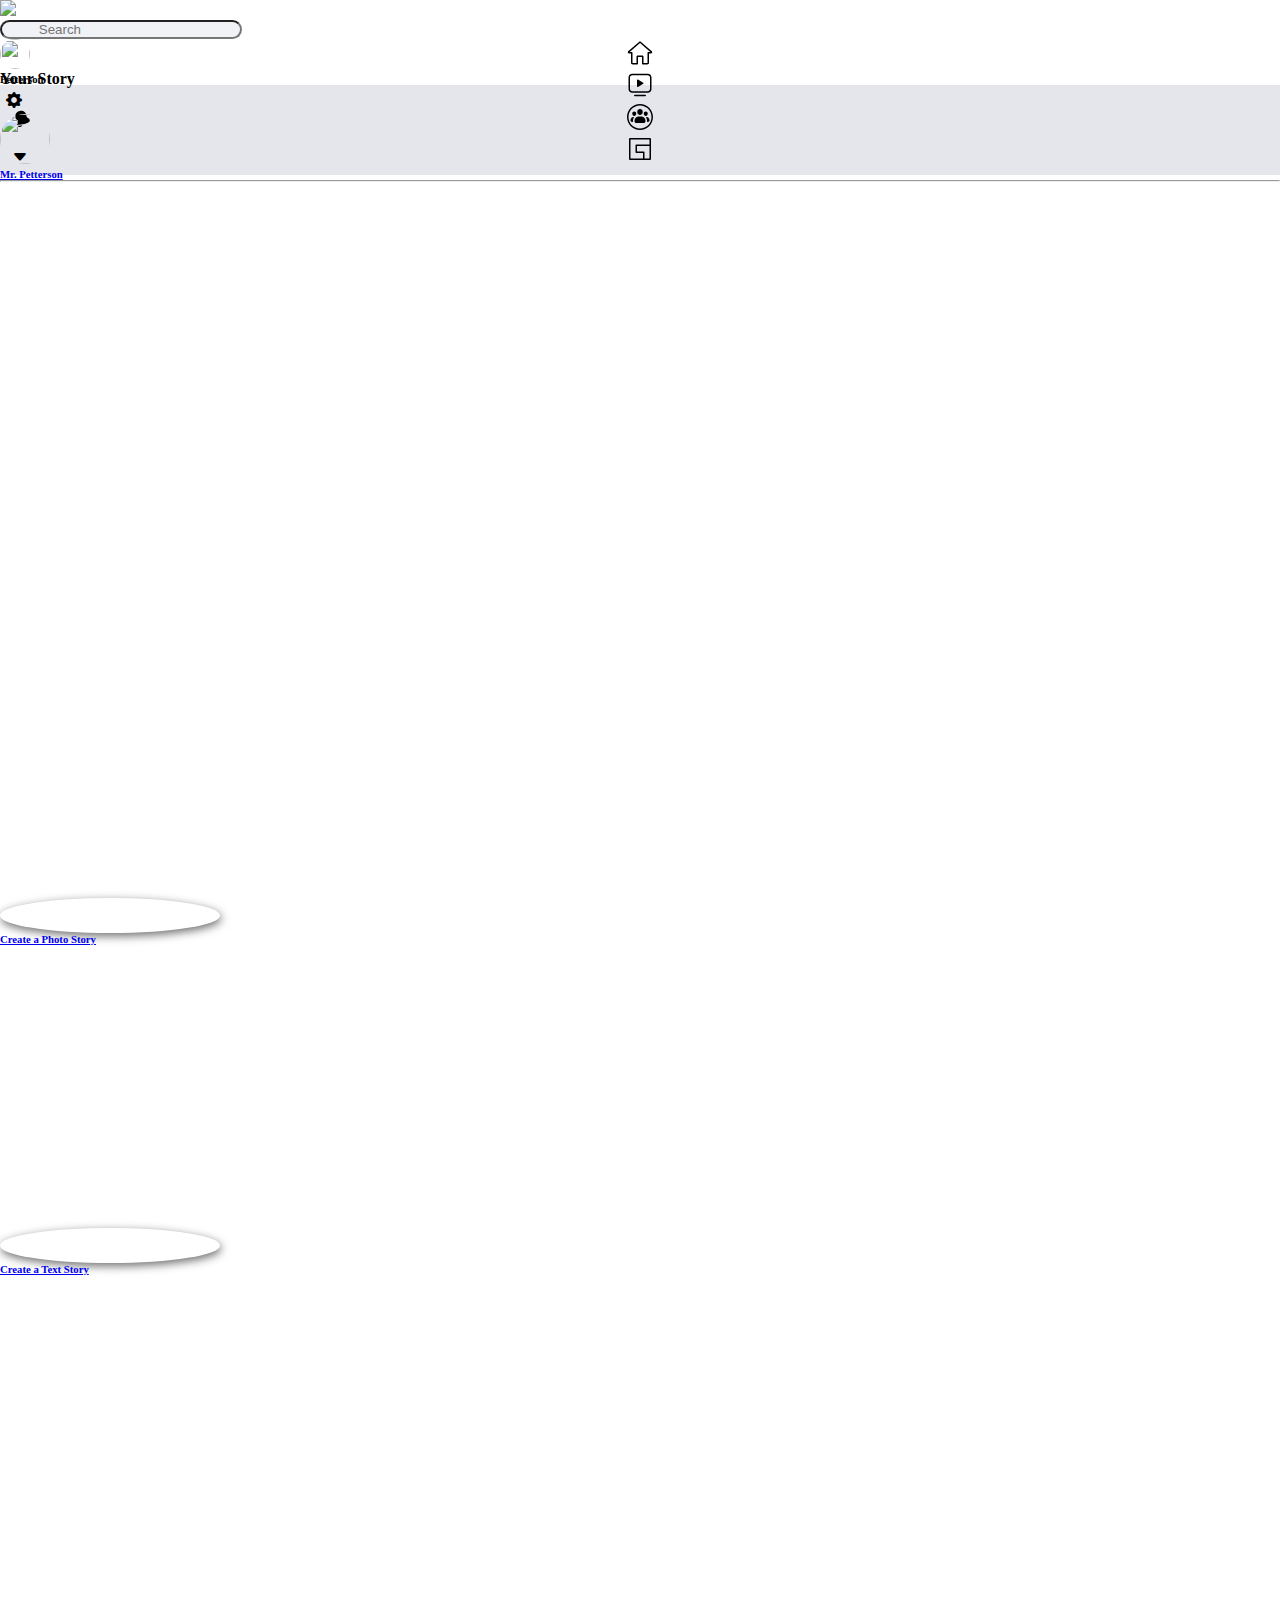
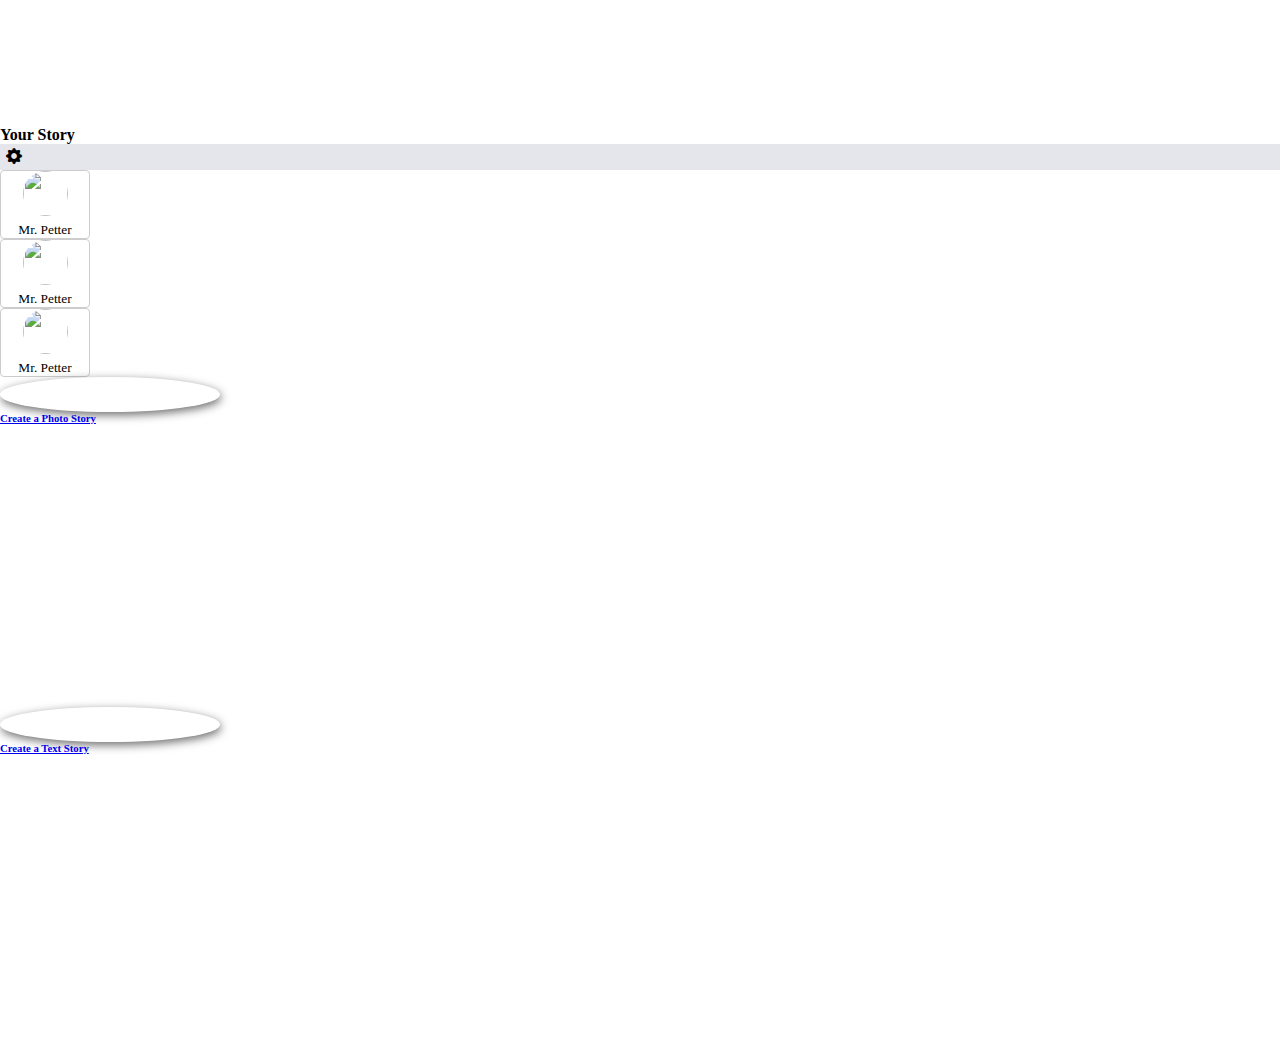
==== commit 5137ae37: "completed" ====
--- a/index.html
+++ b/index.html
@@ -179,38 +179,44 @@
           </div>
         </div>
 
-        <div class="d-flex align-items-center mt-3">
-          <div class="placeholderImg2">
-            <img
-              src="https://thumbs.dreamstime.com/b/person-gray-photo-placeholder-man-t-shirt-white-background-147541161.jpg"
-              alt="">
-          </div>
-          <h6 class="mb-0 ms-3">Mr. Petterson</h6>
-        </div>
+        <a class="text-decoration-none" href="stories.html">
+          <div class="d-flex align-items-center mt-3">
+            <div class="placeholderImg2">
+              <img
+                src="https://thumbs.dreamstime.com/b/person-gray-photo-placeholder-man-t-shirt-white-background-147541161.jpg"
+                alt="">
+            </div>
+            <h6 class="mb-0 ms-3 text-secondary">Mr. Petterson</h6>
+          </div>
+        </a>
 
         <hr>
 
       </div>
       <div class="fullHeight col-9 d-flex justify-content-center align-items-center">
-        <div class="creatPhoto d-flex flex-column justify-content-center align-items-center">
-          <div class="cardIconCont">
-            <i class="picIcon"></i>
-          </div>
-          <h6 class="mt-2 text-white">Create a Photo Story</h6>
-        </div>
-        <div class="createText d-flex flex-column justify-content-center align-items-center ms-4">
-          <div class="cardIconCont">
-            <i class="textIcon"></i>
-          </div>
-          <h6 class="mt-2 text-white">Create a Text Story</h6>
-        </div>
+        <a href="secondPage.html">
+          <div class="creatPhoto d-flex flex-column justify-content-center align-items-center">
+            <div class="cardIconCont">
+              <i class="picIcon"></i>
+            </div>
+            <h6 class="mt-2 text-white">Create a Photo Story</h6>
+          </div>
+        </a>
+        <a href="secondPage.html">
+          <div class="createText d-flex flex-column justify-content-center align-items-center ms-4">
+            <div class="cardIconCont">
+              <i class="textIcon"></i>
+            </div>
+            <h6 class="mt-2 text-white">Create a Text Story</h6>
+          </div>
+        </a>
       </div>
     </div>
   </div>
   <!-- BODY DESKTOP END -->
 
   <!-- BODY MOBILE START -->
-  <div class="d-block d-md-none">
+  <div class="d-block d-md-none mb-4">
     <div class="shadow">
        <div class="d-flex justify-content-between align-items-center px-2 py-2">
           <h4 class="mb-0">Your Story</h4>
@@ -255,18 +261,22 @@
 
     <div>
             <div class="mt-4 d-flex flex-column justify-content-center align-items-center">
-        <div class="creatPhoto d-flex flex-column justify-content-center align-items-center">
-          <div class="cardIconCont">
-            <i class="picIcon"></i>
-          </div>
-          <h6 class="mt-2 text-white">Create a Photo Story</h6>
-        </div>
-        <div class="createText d-flex flex-column justify-content-center align-items-center mt-4">
-          <div class="cardIconCont">
-            <i class="textIcon"></i>
-          </div>
-          <h6 class="mt-2 text-white">Create a Text Story</h6>
-        </div>
+              <a href="secondPage.html">
+                <div class="creatPhoto d-flex flex-column justify-content-center align-items-center">
+                  <div class="cardIconCont">
+                    <i class="picIcon"></i>
+                  </div>
+                  <h6 class="mt-2 text-white">Create a Photo Story</h6>
+                </div>
+              </a>
+              <a href="secondPage.html">
+                <div class="createText d-flex flex-column justify-content-center align-items-center mt-4">
+                  <div class="cardIconCont">
+                    <i class="textIcon"></i>
+                  </div>
+                  <h6 class="mt-2 text-white">Create a Text Story</h6>
+                </div>
+              </a>
       </div>
 
     </div>
--- a/assets/style.css
+++ b/assets/style.css
@@ -31,6 +31,10 @@
   cursor: pointer;
 }
 
+.blackBG {
+  background: #000;
+}
+
 .headerContainer {
   height: 70px;
 }
@@ -84,6 +88,10 @@
   }
 }
 
+.logoM {
+  width: 45px;
+}
+
 .iconBg2 {
   background-color: #e4e6eb;
   padding: 4px 6px;
@@ -97,6 +105,10 @@
 
 .fullHeight {
   height: 92vh;
+}
+
+.storyfullHeight {
+  height: 100vh;
 }
 
 .creatPhoto {
@@ -257,6 +269,11 @@
   color: #fff;
 }
 
+.textWrite.marketPlace {
+  width: 95%;
+  height: 85%;
+}
+
 .storyCardMobile {
   width: 90px;
   height: 100%;
@@ -344,4 +361,280 @@
 .textWrite2 .darkSection .typeImg .typeText textarea::placeholder {
   color: #fff;
 }
+
+.crossICon {
+  background-color: rgba(0, 0, 0, 0.4);
+  padding: 0.4rem 0.7rem;
+}
+
+.storyBg {
+  background-color: rgba(0, 0, 0, 0.1);
+}
+
+.storyBg2 {
+  -webkit-transition: 0.7s;
+  transition: 0.7s;
+  cursor: pointer;
+}
+
+.storyBg2:hover {
+  background-color: rgba(0, 0, 0, 0.1);
+}
+
+.plusIcon {
+  background-color: #1876f22d;
+  padding: 0.7rem 0.9rem;
+}
+
+.plusIcon i {
+  color: #1877f2;
+}
+
+.lightBorder {
+  border: 2px solid #cecece;
+  padding: 2px;
+}
+
+.blueBorder {
+  border: 2px solid #1877f2;
+  padding: 2px;
+}
+
+.storyDetails {
+  height: 130px;
+  width: 100px;
+}
+
+.storyDetails img {
+  height: 100%;
+  width: 100%;
+}
+
+.storyDetails h6 {
+  left: 50%;
+  top: 50%;
+  -webkit-transform: translate(-50%, -50%);
+          transform: translate(-50%, -50%);
+  font-size: 0.6rem;
+}
+
+.placeholderStory {
+  background: #f1f3f4;
+  height: 120px;
+}
+
+.placeholderStory .createStory {
+  width: 40px;
+  margin: auto;
+  height: 36px;
+  display: -webkit-box;
+  display: -ms-flexbox;
+  display: flex;
+  -webkit-box-pack: center;
+      -ms-flex-pack: center;
+          justify-content: center;
+  -webkit-box-align: center;
+      -ms-flex-align: center;
+          align-items: center;
+}
+
+.placeholderStory .createStory i {
+  color: #1877f2;
+}
+
+/* slick slider start */
+.main_slide_div {
+  width: 70%;
+  margin: auto;
+  /* border: 1px solid; */
+}
+
+@media screen and (max-width: 575px) {
+  .main_slide_div {
+    width: 100%;
+    margin: auto;
+    /* border: 1px solid; */
+  }
+}
+
+.slider {
+  text-align: center;
+}
+
+.scroll-img-list {
+  display: inline-block;
+  height: 100%;
+  max-width: 380px;
+  border-radius: 6px;
+  margin: auto !important;
+}
+
+.scroll-img-list img {
+  width: 100%;
+  height: 100%;
+}
+
+.scroll-img-list .topLine {
+  height: 6px;
+  background: rgba(255, 255, 255, 0.596);
+  width: 100%;
+  border-radius: 50px;
+}
+
+.scroll-img-list .topLine .innerLineTop {
+  height: 6px;
+  background: white;
+  width: 30%;
+  border-radius: 50px;
+}
+
+.scroll-img-list .placeholderImg2 img {
+  width: 40px;
+  height: 40px;
+}
+
+.scroll-img-list .sliderTop {
+  top: 0%;
+}
+
+.scroll-img-list .textIncenter {
+  top: 50%;
+  left: 50%;
+  -webkit-transform: translate(-50%, -50%);
+          transform: translate(-50%, -50%);
+}
+
+.slick-prev {
+  z-index: 9999;
+}
+
+.slick-next:before, .slick-prev:before {
+  font-size: 35px !important;
+}
+
+.slick-prev {
+  left: 50px !important;
+}
+
+.slick-next {
+  right: 60px !important;
+}
+
+.iconsContainerFriends {
+  position: absolute;
+  right: 0%;
+  top: 0%;
+}
+
+.bottomInp {
+  bottom: 0%;
+}
+
+.bottomInp .inpCont .inpiCon {
+  position: absolute;
+  right: 4%;
+  top: 18%;
+}
+
+.bottomInp input {
+  border: 1px solid #ccc;
+  background: transparent;
+  border-radius: 50px;
+  padding: 0rem 01rem;
+  color: #fff;
+  height: 30px;
+}
+
+.bottomInp input:focus {
+  outline: none;
+}
+
+.bottomInp .iconCont img {
+  width: 10%;
+  cursor: pointer;
+}
+
+.bottomInp2 {
+  background-color: #000;
+}
+
+.bottomInp2 .inpCont .inpiCon {
+  position: absolute;
+  right: 4%;
+  top: 18%;
+}
+
+.bottomInp2 input {
+  border: 1px solid #ccc;
+  background: transparent;
+  border-radius: 50px;
+  padding: 0rem 01rem;
+  color: #fff;
+  height: 30px;
+}
+
+.bottomInp2 input:focus {
+  outline: none;
+}
+
+.bottomInp2 .iconCont img {
+  width: 10%;
+}
+
+.addPhoto {
+  height: 150px;
+}
+
+.addPhoto .addIcon {
+  width: 35px;
+  height: 32px;
+  background-color: rgba(0, 0, 0, 0.2);
+}
+
+.marketInp input {
+  border: 1px solid #cecece;
+}
+
+.marketInp input:focus {
+  outline: none;
+}
+
+.iconCOntMarket {
+  position: absolute;
+  right: 2%;
+  top: 0%;
+}
+
+.darkSection2 {
+  width: 100%;
+  height: 95.5%;
+  border: 1px solid #cecece;
+  padding: 0rem 0.7rem;
+}
+
+.darkSection2 .row {
+  height: 100%;
+}
+
+.darkSection2 .row .leftSide {
+  border: 1px solid #1877f2;
+  border-top-left-radius: 6px;
+  border-bottom-left-radius: 6px;
+}
+
+@media screen and (max-width: 575px) {
+  .darkSection2 .row .leftSide {
+    border: 1px solid #1877f2;
+    border: 6px;
+  }
+}
+
+.leftSide.mobileSide {
+  height: 300px !important;
+}
+
+.mobileMarketPlace {
+  height: 200px;
+  overflow-y: auto;
+}
 /*# sourceMappingURL=style.css.map */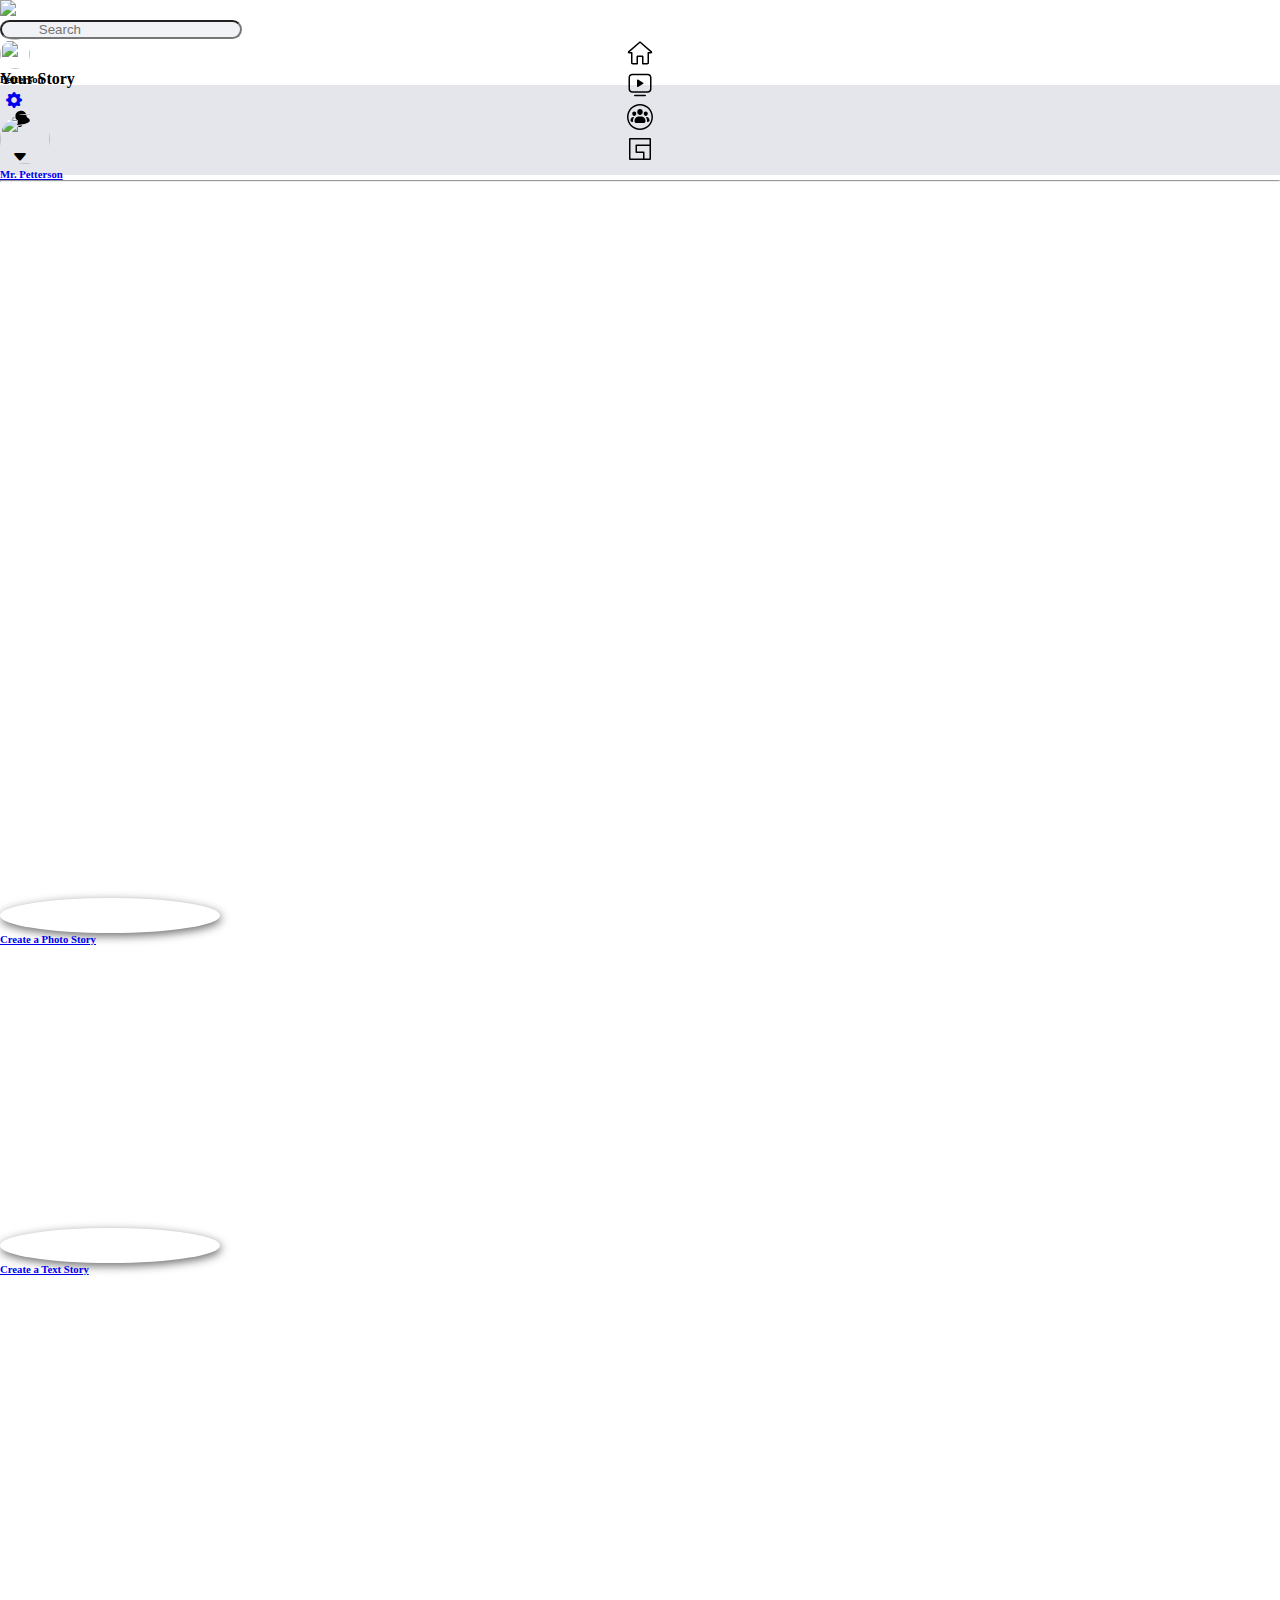
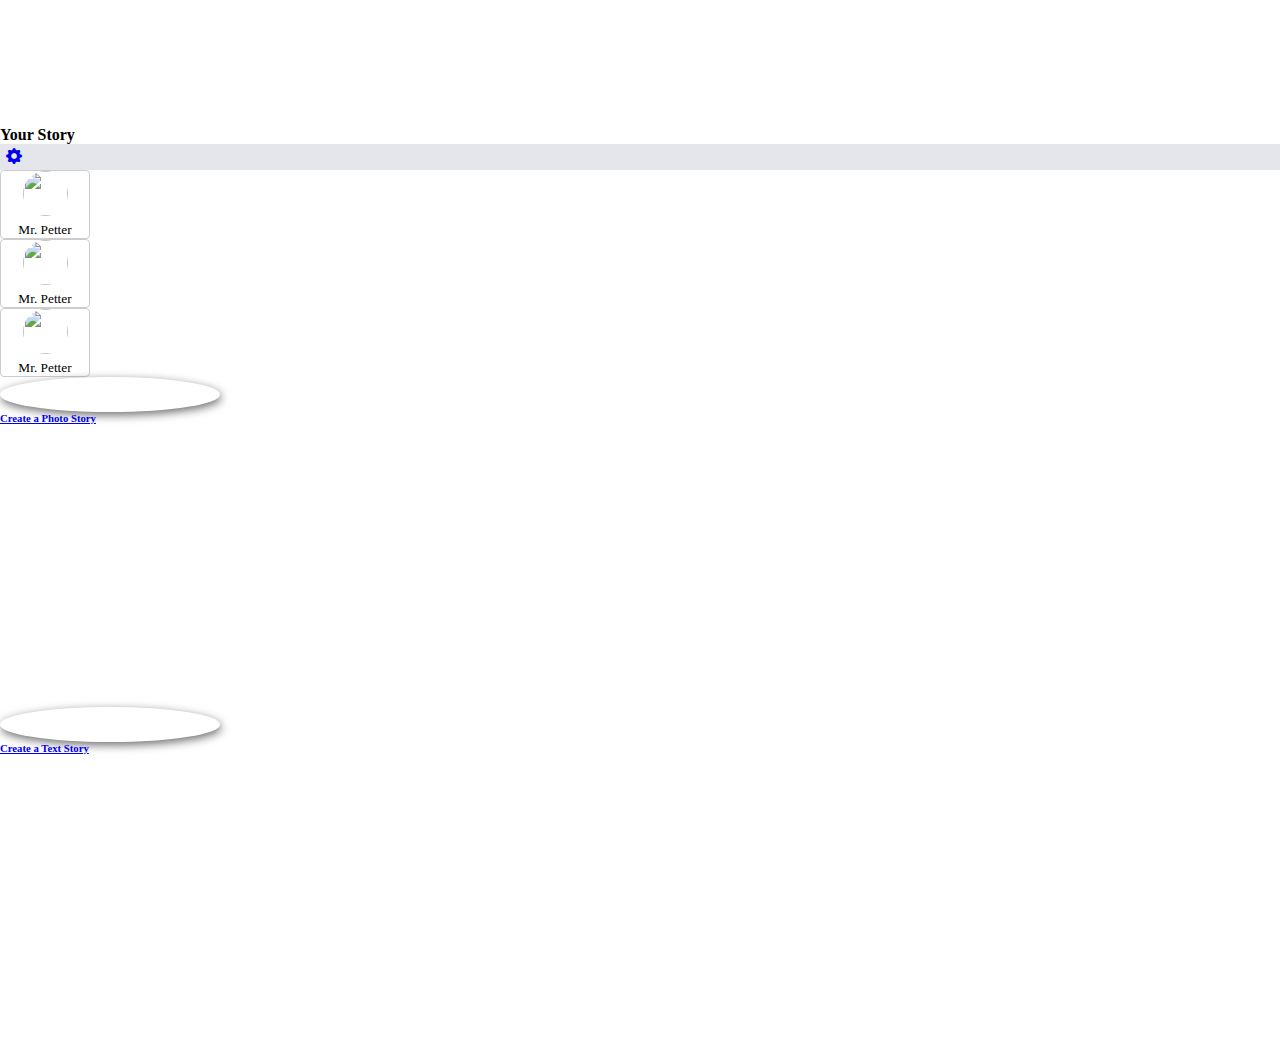
==== commit 7c07265e: "completed" ====
--- a/index.html
+++ b/index.html
@@ -175,9 +175,11 @@
         <div class="d-flex justify-content-between align-items-center">
           <h4 class="mb-0">Your Story</h4>
           <div class="iconBg2 rounded-circle">
-            <i class="bi bi-gear-fill h5"></i>
-          </div>
-        </div>
+              <a class="text-decoration-none" href="marketPlace.html">
+              <i class="bi bi-gear-fill h5 text-dark"></i>
+            </a>
+            </div>
+          </div>
 
         <a class="text-decoration-none" href="stories.html">
           <div class="d-flex align-items-center mt-3">
@@ -189,12 +191,10 @@
             <h6 class="mb-0 ms-3 text-secondary">Mr. Petterson</h6>
           </div>
         </a>
-
         <hr>
-
       </div>
       <div class="fullHeight col-9 d-flex justify-content-center align-items-center">
-        <a href="secondPage.html">
+        <a class="text-decoration-none" href="secondPage.html">
           <div class="creatPhoto d-flex flex-column justify-content-center align-items-center">
             <div class="cardIconCont">
               <i class="picIcon"></i>
@@ -202,7 +202,7 @@
             <h6 class="mt-2 text-white">Create a Photo Story</h6>
           </div>
         </a>
-        <a href="secondPage.html">
+        <a class="text-decoration-none" href="secondPage.html">
           <div class="createText d-flex flex-column justify-content-center align-items-center ms-4">
             <div class="cardIconCont">
               <i class="textIcon"></i>
@@ -221,7 +221,9 @@
        <div class="d-flex justify-content-between align-items-center px-2 py-2">
           <h4 class="mb-0">Your Story</h4>
           <div class="iconBg2 rounded-circle">
-            <i class="bi bi-gear-fill h5"></i>
+            <a class="text-decoration-none" href="marketPlace.html">
+              <i class="bi bi-gear-fill h5 text-dark"></i>
+            </a>
           </div>
         </div>
 
@@ -261,7 +263,7 @@
 
     <div>
             <div class="mt-4 d-flex flex-column justify-content-center align-items-center">
-              <a href="secondPage.html">
+              <a class="text-decoration-none" href="secondPage.html">
                 <div class="creatPhoto d-flex flex-column justify-content-center align-items-center">
                   <div class="cardIconCont">
                     <i class="picIcon"></i>
@@ -269,7 +271,7 @@
                   <h6 class="mt-2 text-white">Create a Photo Story</h6>
                 </div>
               </a>
-              <a href="secondPage.html">
+              <a class="text-decoration-none" href="secondPage.html">
                 <div class="createText d-flex flex-column justify-content-center align-items-center mt-4">
                   <div class="cardIconCont">
                     <i class="textIcon"></i>
